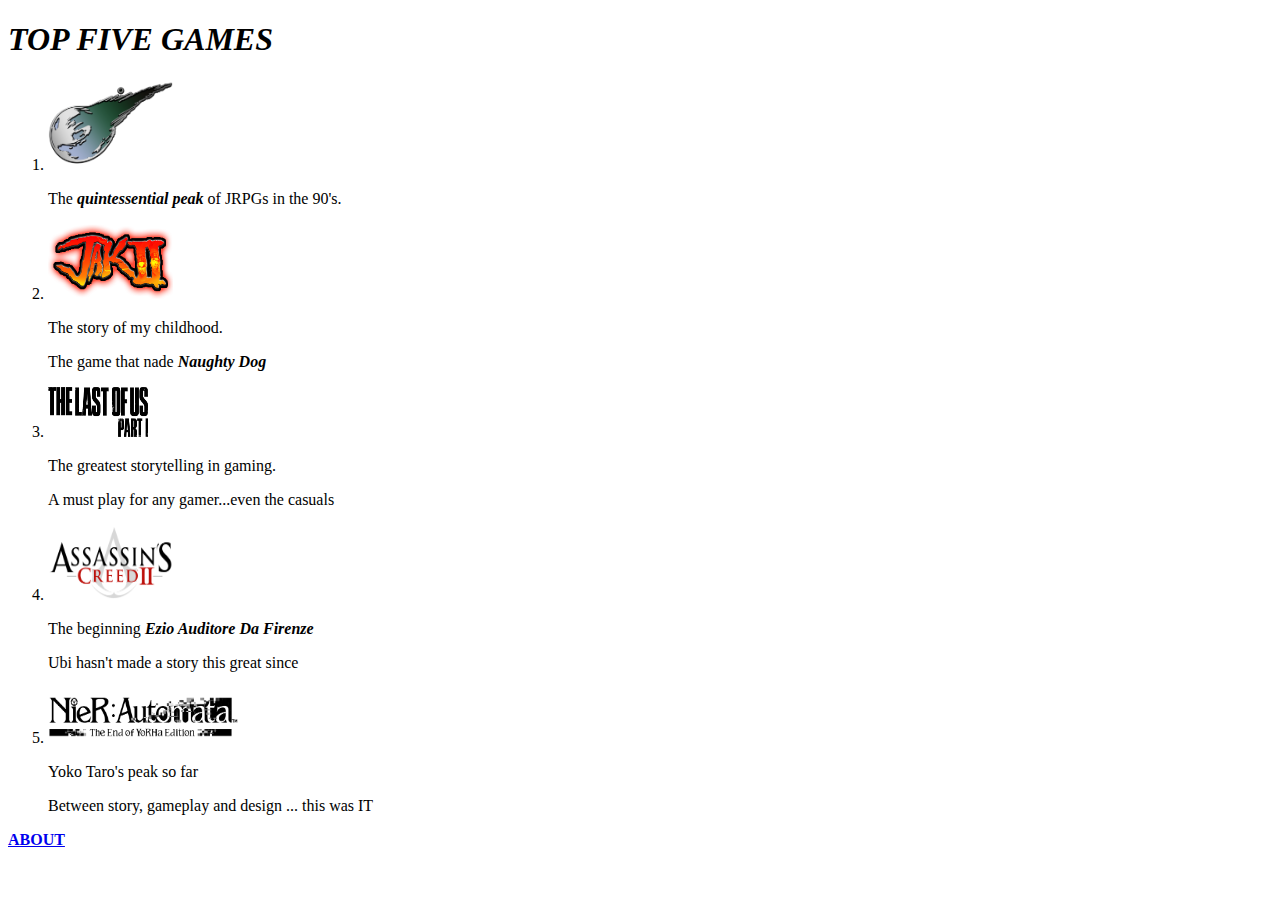
==== top5/Root/index.html @ 2455163a "adding all files ready for upload" ====
<!DOCTYPE html>
<html lang="en">

    <head>
        <meta charset="UTF-8">
        <meta name="viewport" content="width=device-width, initial-scale=1.0">
        <title>Top Five</title>
    </head>

<!-- Ranking list for my fav games of all time -->
<!-- noopener no referrer used to prevent phising on posted links -->

    <body>
    <em><h1>TOP FIVE GAMES</h1></em>
        <ol>

            <li> 
                <a href="https://en.wikipedia.org/wiki/Final_Fantasy_VII" target="_blank" rel="noopener no referrer">
                <img src="imgs/ff7.png" alt="FF7 logo image" height="90" width="125"> </a>
                <p>The <em><strong>quintessential peak</strong></em> of JRPGs in the 90's. </p>
            </li>

            <li>
                <a href="https://en.wikipedia.org/wiki/Jak_II" target="_blank" rel="noopener no referrer">
                <img src="imgs/jak2.png" alt="Jak 2 logo image" height="75" width="125"> </a>
                <p>The story of my childhood.</p>
                <p>The game that nade <em><strong>Naughty Dog</strong></em></p>
            </li>
            
            <li>
                <a href="https://en.wikipedia.org/wiki/The_Last_of_Us" target="_blank" rel="noopener no referrer">
                <img src="imgs/tlou1.png" alt="TLOU 1 logo image" height="50" width="100"> </a>
                <p>The greatest storytelling in gaming.</p>
                <p>A must play for any gamer...even the casuals</p>

            </li>
            
            <li>
                <a href="https://en.wikipedia.org/wiki/Assassin%27s_Creed_II" target="_blank" rel="noopener no referrer">
                <img src="imgs/ac2.png" alt="AC2 logo image" height="75" width="125"> </a>
                <p>The beginning <em><strong>Ezio Auditore Da Firenze</strong></em></p>
                <p> Ubi hasn't made a story this great since</p>
            </li>

            <li> 
                <a href="https://en.wikipedia.org/wiki/Nier:_Automata" target="_blank" rel="noopener no referrer">
                <img src="imgs/niera.png" alt="NieR logo image" height="55" width="190"> </a>
                <p>Yoko Taro's peak so far</p>
                <p>Between story, gameplay and design ... this was IT</p>
            </li>

        </ol>

            <a href="Pages/about.html">
                <strong>ABOUT</strong>
            </a>
            
    </body>

</html>
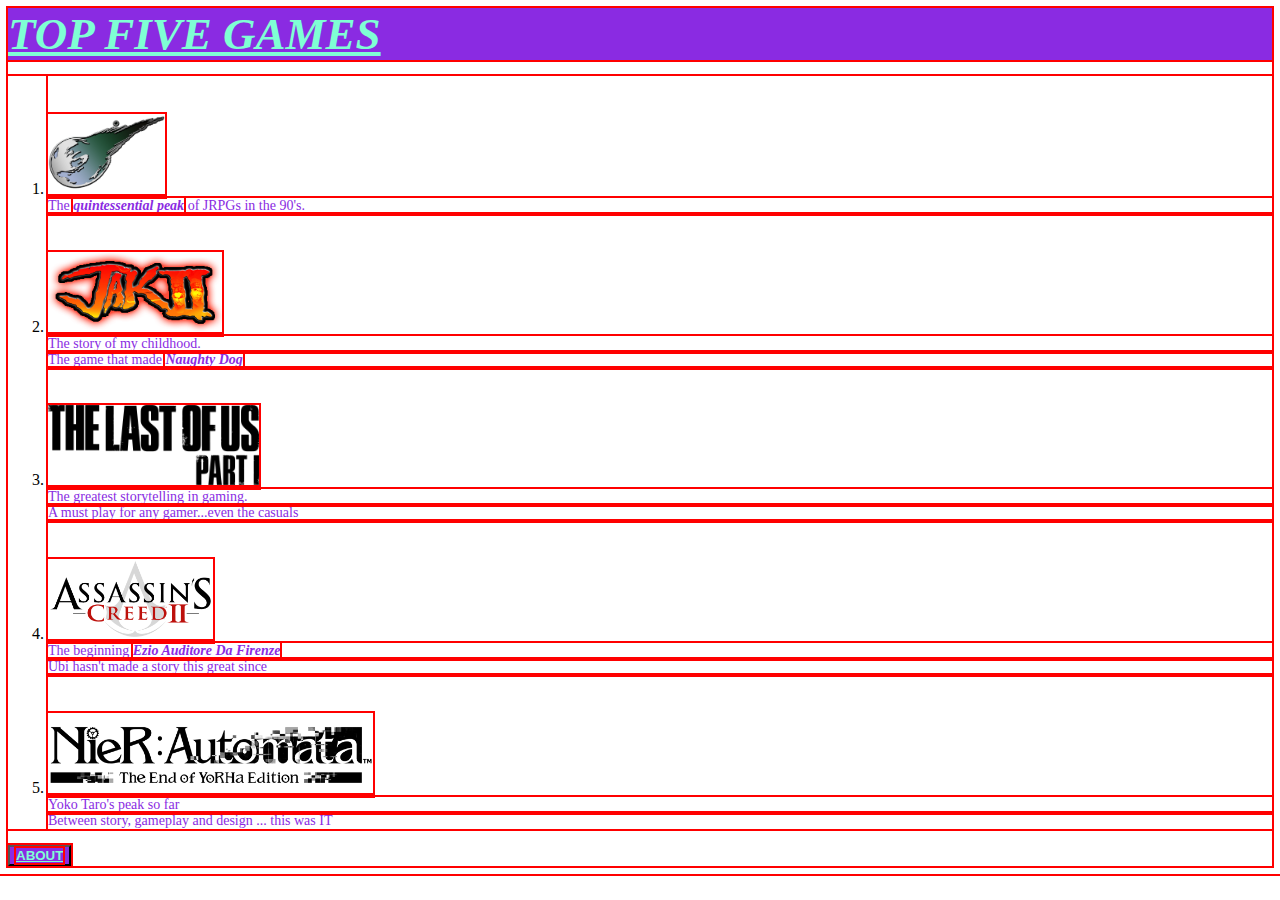
==== commit 19700b22: "updated with style changes from style.css" ====
--- a/top5/Root/index.html
+++ b/top5/Root/index.html
@@ -5,56 +5,58 @@
         <meta charset="UTF-8">
         <meta name="viewport" content="width=device-width, initial-scale=1.0">
         <title>Top Five</title>
+        <link rel="stylesheet" href="style.css">
     </head>
 
 <!-- Ranking list for my fav games of all time -->
 <!-- noopener no referrer used to prevent phising on posted links -->
 
     <body>
-    <em><h1>TOP FIVE GAMES</h1></em>
-        <ol>
+        <em><u style="color:aquamarine"><h1 class="titlecolor fontsize">TOP FIVE GAMES</h1></u></em>
 
-            <li> 
-                <a href="https://en.wikipedia.org/wiki/Final_Fantasy_VII" target="_blank" rel="noopener no referrer">
-                <img src="imgs/ff7.png" alt="FF7 logo image" height="90" width="125"> </a>
-                <p>The <em><strong>quintessential peak</strong></em> of JRPGs in the 90's. </p>
-            </li>
+            <ol>
+                <li> 
+                    <a href="https://en.wikipedia.org/wiki/Final_Fantasy_VII" target="_blank" rel="noopener no referrer">
+                    <img src="imgs/ff7.png" alt="FF7 logo image"> </a>
+                    <p>The <em><strong>quintessential peak</strong></em> of JRPGs in the 90's.</p>
+                </li>
 
-            <li>
-                <a href="https://en.wikipedia.org/wiki/Jak_II" target="_blank" rel="noopener no referrer">
-                <img src="imgs/jak2.png" alt="Jak 2 logo image" height="75" width="125"> </a>
-                <p>The story of my childhood.</p>
-                <p>The game that nade <em><strong>Naughty Dog</strong></em></p>
-            </li>
-            
-            <li>
-                <a href="https://en.wikipedia.org/wiki/The_Last_of_Us" target="_blank" rel="noopener no referrer">
-                <img src="imgs/tlou1.png" alt="TLOU 1 logo image" height="50" width="100"> </a>
-                <p>The greatest storytelling in gaming.</p>
-                <p>A must play for any gamer...even the casuals</p>
+                <li>
+                    <a href="https://en.wikipedia.org/wiki/Jak_II" target="_blank" rel="noopener no referrer">
+                    <img src="imgs/jak2.png" alt="Jak 2 logo image"> </a>
+                    <p>The story of my childhood.</p>
+                    <p> The game that made <em><strong>Naughty Dog</strong></em></p>
+                </li>
+                
+                <li>
+                    <a href="https://en.wikipedia.org/wiki/The_Last_of_Us" target="_blank" rel="noopener no referrer">
+                    <img src="imgs/tlou1.png" alt="TLOU 1 logo image"> </a>
+                    <p>The greatest storytelling in gaming.</p>
+                    <p>A must play for any gamer...even the casuals</p>
 
-            </li>
-            
-            <li>
-                <a href="https://en.wikipedia.org/wiki/Assassin%27s_Creed_II" target="_blank" rel="noopener no referrer">
-                <img src="imgs/ac2.png" alt="AC2 logo image" height="75" width="125"> </a>
-                <p>The beginning <em><strong>Ezio Auditore Da Firenze</strong></em></p>
-                <p> Ubi hasn't made a story this great since</p>
-            </li>
+                </li>
+                
+                <li>
+                    <a href="https://en.wikipedia.org/wiki/Assassin%27s_Creed_II" target="_blank" rel="noopener no referrer">
+                    <img src="imgs/ac2.png" alt="AC2 logo image"> </a>
+                    <p>The beginning <em><strong>Ezio Auditore Da Firenze</strong></em></p>
+                    <p> Ubi hasn't made a story this great since</p>
+                </li>
 
-            <li> 
-                <a href="https://en.wikipedia.org/wiki/Nier:_Automata" target="_blank" rel="noopener no referrer">
-                <img src="imgs/niera.png" alt="NieR logo image" height="55" width="190"> </a>
-                <p>Yoko Taro's peak so far</p>
-                <p>Between story, gameplay and design ... this was IT</p>
-            </li>
+                <li> 
+                    <a href="https://en.wikipedia.org/wiki/Nier:_Automata" target="_blank" rel="noopener no referrer">
+                    <img src="imgs/niera.png" alt="NieR logo image"> </a>
+                    <p>Yoko Taro's peak so far</p>
+                    <p>Between story, gameplay and design ... this was IT</p>
+                </li>
+            </ol>
 
-        </ol>
-
-            <a href="Pages/about.html">
+        <button class="titlecolor">
+            <a class="titlecolor" href="Pages/about.html">
                 <strong>ABOUT</strong>
             </a>
-            
+        </button>
+        
     </body>
 
 </html>--- a/top5/Root/style.css
+++ b/top5/Root/style.css
@@ -0,0 +1,31 @@
+/* CSS Styles for index.html Text class and universal selectors*/
+
+.titlecolor {
+    background-color: blueviolet;
+    color: aquamarine;
+    margin: 0;
+}
+
+.fontsize {
+    font-size: 45px;
+}
+
+* p {
+    color: blueviolet;
+    font-family: "Trebuchet MS";
+    font-size: 14px;
+    margin: 0;
+}
+
+
+/* CSS Style for images */
+
+* img {
+    height: 80px;
+    width: auto;
+    margin-top: 1cm;
+}
+
+* {
+    outline: 2px solid red;
+}